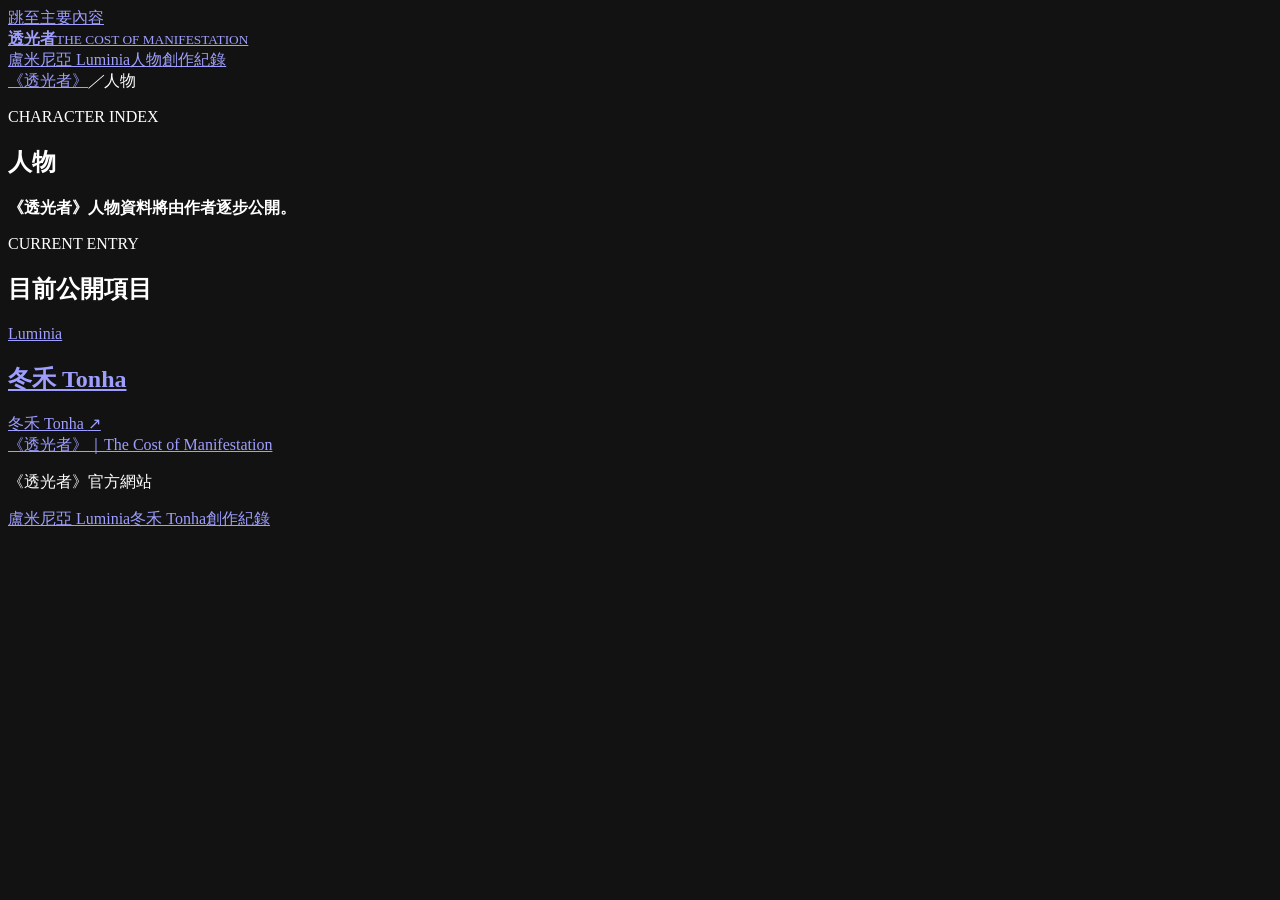
==== docs/characters/index.html @ 8ff86d1b "Publish docs/characters/index.html" ====
<!DOCTYPE html><html lang="zh-Hant"><head><meta charSet="utf-8"/><meta name="viewport" content="width=device-width, initial-scale=1"/><link rel="stylesheet" href="/the-cost-of-manifestation/assets/index-D9K2mOJ8.css" data-rsc-css-href="/the-cost-of-manifestation/assets/index-D9K2mOJ8.css" data-precedence="vite-rsc/importer-resources"/><title>人物｜《透光者》The Cost of Manifestation</title><meta name="description" content="《透光者》人物入口。目前公開冬禾 Tonha，其他角色資料將由作者逐步整理與發布。"/><meta name="application-name" content="《透光者》｜The Cost of Manifestation 官方網站"/><meta name="robots" content="index, follow"/><meta name="googlebot" content="index, follow, max-image-preview:large, max-snippet:-1, max-video-preview:-1"/><meta property="og:title" content="人物｜《透光者》The Cost of Manifestation"/><meta property="og:description" content="《透光者》人物入口。目前公開冬禾 Tonha，其他角色資料將由作者逐步整理與發布。"/><meta property="og:url" content="https://luminia-lab.github.io/the-cost-of-manifestation/characters/"/><meta property="og:site_name" content="《透光者》｜The Cost of Manifestation"/><meta property="og:type" content="website"/><meta property="og:locale" content="zh_TW"/><meta name="twitter:card" content="summary"/><meta name="twitter:title" content="人物｜《透光者》The Cost of Manifestation"/><meta name="twitter:description" content="《透光者》人物入口。目前公開冬禾 Tonha，其他角色資料將由作者逐步整理與發布。"/><link rel="shortcut icon" href="https://luminia-lab.github.io/the-cost-of-manifestation/favicon.svg"/><link rel="icon" href="https://luminia-lab.github.io/the-cost-of-manifestation/favicon.svg"/><link rel="canonical" href="https://luminia-lab.github.io/the-cost-of-manifestation/characters/"/><meta name="theme-color" content="#0b0d0c"/><meta name="color-scheme" content="dark"/>
</head><body><a class="skip" href="#content">跳至主要內容</a><header><div class="header-inner"><a href="/the-cost-of-manifestation/" class="wordmark" aria-label="返回《透光者》首頁"><strong>透光者</strong><small>THE COST OF MANIFESTATION</small></a><nav aria-label="主要導覽"><a href="/the-cost-of-manifestation/luminia/">盧米尼亞 Luminia</a><a href="/the-cost-of-manifestation/characters/">人物</a><a href="/the-cost-of-manifestation/record/">創作紀錄</a></nav></div></header><main id="content"><script type="application/ld+json">{"@context":"https://schema.org","@graph":[{"@type":"CollectionPage","name":"人物｜《透光者》The Cost of Manifestation","description":"《透光者》人物入口。目前公開冬禾 Tonha，其他角色資料將由作者逐步整理與發布。","url":"https://luminia-lab.github.io/the-cost-of-manifestation/characters/","inLanguage":"zh-Hant","hasPart":{"@type":"WebPage","name":"冬禾 Tonha","url":"https://luminia-lab.github.io/the-cost-of-manifestation/characters/tonha/"}},{"@type":"BreadcrumbList","itemListElement":[{"@type":"ListItem","position":1,"name":"《透光者》","item":"https://luminia-lab.github.io/the-cost-of-manifestation/"},{"@type":"ListItem","position":2,"name":"人物","item":"https://luminia-lab.github.io/the-cost-of-manifestation/characters/"}]}]}</script><nav class="breadcrumbs shell" aria-label="麵包屑"><span><a href="/the-cost-of-manifestation/">《透光者》</a><i aria-hidden="true">／</i></span><span>人物</span></nav><section class="page-hero shell"><div><p class="eyebrow">CHARACTER INDEX</p><h1>人物</h1><div class="lead"><strong>《透光者》人物資料將由作者逐步公開。</strong></div></div><div class="page-light" aria-hidden="true"><i></i><i></i><i></i></div></section><section class="shell section"><div class="section-head"><p class="eyebrow">CURRENT ENTRY</p><h2>目前公開項目</h2></div><a href="/the-cost-of-manifestation/characters/tonha/" class="character-card"><div class="light-pattern light-pattern--small" role="img" aria-label="中性靜態抽象光紋預留區，非角色肖像"><span></span><i></i><b></b></div><article><p class="eyebrow">Luminia</p><h2>冬禾 <span class="inline-latin">Tonha</span></h2><span class="text-link">冬禾 Tonha <span aria-hidden="true">↗</span></span></article></a></section></main><footer><div><a href="/the-cost-of-manifestation/">《透光者》｜The Cost of Manifestation</a><p>《透光者》官方網站</p></div><div class="footer-meta"><a href="/the-cost-of-manifestation/luminia/">盧米尼亞 Luminia</a><a href="/the-cost-of-manifestation/characters/tonha/">冬禾 Tonha</a><a href="/the-cost-of-manifestation/record/">創作紀錄</a></div></footer></body></html>
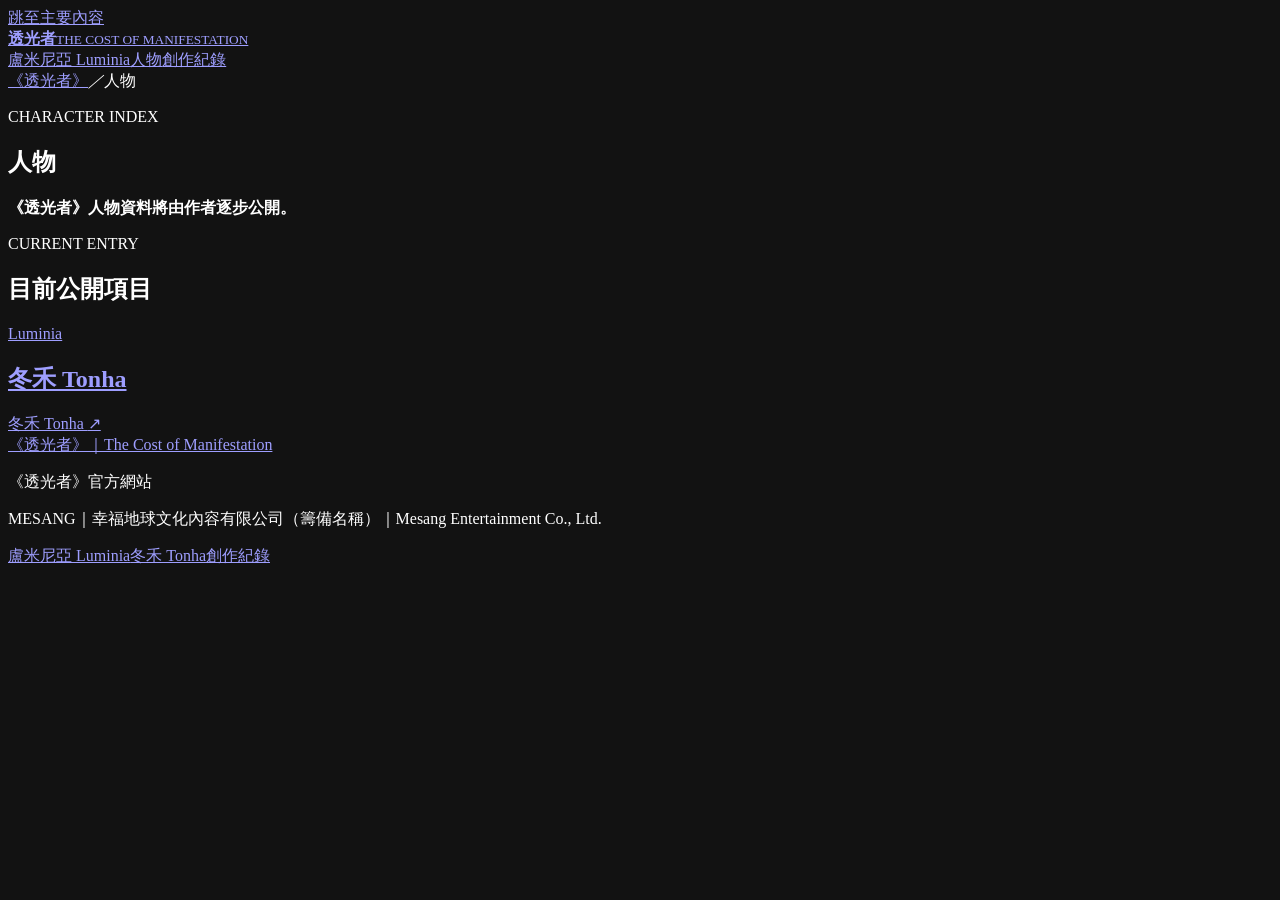
==== commit 5a480841: "Sync MESANG identity across official site" ====
--- a/docs/characters/index.html
+++ b/docs/characters/index.html
@@ -1,2 +1,2 @@
 <!DOCTYPE html><html lang="zh-Hant"><head><meta charSet="utf-8"/><meta name="viewport" content="width=device-width, initial-scale=1"/><link rel="stylesheet" href="/the-cost-of-manifestation/assets/index-D9K2mOJ8.css" data-rsc-css-href="/the-cost-of-manifestation/assets/index-D9K2mOJ8.css" data-precedence="vite-rsc/importer-resources"/><title>人物｜《透光者》The Cost of Manifestation</title><meta name="description" content="《透光者》人物入口。目前公開冬禾 Tonha，其他角色資料將由作者逐步整理與發布。"/><meta name="application-name" content="《透光者》｜The Cost of Manifestation 官方網站"/><meta name="robots" content="index, follow"/><meta name="googlebot" content="index, follow, max-image-preview:large, max-snippet:-1, max-video-preview:-1"/><meta property="og:title" content="人物｜《透光者》The Cost of Manifestation"/><meta property="og:description" content="《透光者》人物入口。目前公開冬禾 Tonha，其他角色資料將由作者逐步整理與發布。"/><meta property="og:url" content="https://luminia-lab.github.io/the-cost-of-manifestation/characters/"/><meta property="og:site_name" content="《透光者》｜The Cost of Manifestation"/><meta property="og:type" content="website"/><meta property="og:locale" content="zh_TW"/><meta name="twitter:card" content="summary"/><meta name="twitter:title" content="人物｜《透光者》The Cost of Manifestation"/><meta name="twitter:description" content="《透光者》人物入口。目前公開冬禾 Tonha，其他角色資料將由作者逐步整理與發布。"/><link rel="shortcut icon" href="https://luminia-lab.github.io/the-cost-of-manifestation/favicon.svg"/><link rel="icon" href="https://luminia-lab.github.io/the-cost-of-manifestation/favicon.svg"/><link rel="canonical" href="https://luminia-lab.github.io/the-cost-of-manifestation/characters/"/><meta name="theme-color" content="#0b0d0c"/><meta name="color-scheme" content="dark"/>
-</head><body><a class="skip" href="#content">跳至主要內容</a><header><div class="header-inner"><a href="/the-cost-of-manifestation/" class="wordmark" aria-label="返回《透光者》首頁"><strong>透光者</strong><small>THE COST OF MANIFESTATION</small></a><nav aria-label="主要導覽"><a href="/the-cost-of-manifestation/luminia/">盧米尼亞 Luminia</a><a href="/the-cost-of-manifestation/characters/">人物</a><a href="/the-cost-of-manifestation/record/">創作紀錄</a></nav></div></header><main id="content"><script type="application/ld+json">{"@context":"https://schema.org","@graph":[{"@type":"CollectionPage","name":"人物｜《透光者》The Cost of Manifestation","description":"《透光者》人物入口。目前公開冬禾 Tonha，其他角色資料將由作者逐步整理與發布。","url":"https://luminia-lab.github.io/the-cost-of-manifestation/characters/","inLanguage":"zh-Hant","hasPart":{"@type":"WebPage","name":"冬禾 Tonha","url":"https://luminia-lab.github.io/the-cost-of-manifestation/characters/tonha/"}},{"@type":"BreadcrumbList","itemListElement":[{"@type":"ListItem","position":1,"name":"《透光者》","item":"https://luminia-lab.github.io/the-cost-of-manifestation/"},{"@type":"ListItem","position":2,"name":"人物","item":"https://luminia-lab.github.io/the-cost-of-manifestation/characters/"}]}]}</script><nav class="breadcrumbs shell" aria-label="麵包屑"><span><a href="/the-cost-of-manifestation/">《透光者》</a><i aria-hidden="true">／</i></span><span>人物</span></nav><section class="page-hero shell"><div><p class="eyebrow">CHARACTER INDEX</p><h1>人物</h1><div class="lead"><strong>《透光者》人物資料將由作者逐步公開。</strong></div></div><div class="page-light" aria-hidden="true"><i></i><i></i><i></i></div></section><section class="shell section"><div class="section-head"><p class="eyebrow">CURRENT ENTRY</p><h2>目前公開項目</h2></div><a href="/the-cost-of-manifestation/characters/tonha/" class="character-card"><div class="light-pattern light-pattern--small" role="img" aria-label="中性靜態抽象光紋預留區，非角色肖像"><span></span><i></i><b></b></div><article><p class="eyebrow">Luminia</p><h2>冬禾 <span class="inline-latin">Tonha</span></h2><span class="text-link">冬禾 Tonha <span aria-hidden="true">↗</span></span></article></a></section></main><footer><div><a href="/the-cost-of-manifestation/">《透光者》｜The Cost of Manifestation</a><p>《透光者》官方網站</p></div><div class="footer-meta"><a href="/the-cost-of-manifestation/luminia/">盧米尼亞 Luminia</a><a href="/the-cost-of-manifestation/characters/tonha/">冬禾 Tonha</a><a href="/the-cost-of-manifestation/record/">創作紀錄</a></div></footer></body></html>+</head><body><a class="skip" href="#content">跳至主要內容</a><header><div class="header-inner"><a href="/the-cost-of-manifestation/" class="wordmark" aria-label="返回《透光者》首頁"><strong>透光者</strong><small>THE COST OF MANIFESTATION</small></a><nav aria-label="主要導覽"><a href="/the-cost-of-manifestation/luminia/">盧米尼亞 Luminia</a><a href="/the-cost-of-manifestation/characters/">人物</a><a href="/the-cost-of-manifestation/record/">創作紀錄</a></nav></div></header><main id="content"><script type="application/ld+json">{"@context":"https://schema.org","@graph":[{"@type":"CollectionPage","name":"人物｜《透光者》The Cost of Manifestation","description":"《透光者》人物入口。目前公開冬禾 Tonha，其他角色資料將由作者逐步整理與發布。","url":"https://luminia-lab.github.io/the-cost-of-manifestation/characters/","inLanguage":"zh-Hant","hasPart":{"@type":"WebPage","name":"冬禾 Tonha","url":"https://luminia-lab.github.io/the-cost-of-manifestation/characters/tonha/"}},{"@type":"BreadcrumbList","itemListElement":[{"@type":"ListItem","position":1,"name":"《透光者》","item":"https://luminia-lab.github.io/the-cost-of-manifestation/"},{"@type":"ListItem","position":2,"name":"人物","item":"https://luminia-lab.github.io/the-cost-of-manifestation/characters/"}]}]}</script><nav class="breadcrumbs shell" aria-label="麵包屑"><span><a href="/the-cost-of-manifestation/">《透光者》</a><i aria-hidden="true">／</i></span><span>人物</span></nav><section class="page-hero shell"><div><p class="eyebrow">CHARACTER INDEX</p><h1>人物</h1><div class="lead"><strong>《透光者》人物資料將由作者逐步公開。</strong></div></div><div class="page-light" aria-hidden="true"><i></i><i></i><i></i></div></section><section class="shell section"><div class="section-head"><p class="eyebrow">CURRENT ENTRY</p><h2>目前公開項目</h2></div><a href="/the-cost-of-manifestation/characters/tonha/" class="character-card"><div class="light-pattern light-pattern--small" role="img" aria-label="中性靜態抽象光紋預留區，非角色肖像"><span></span><i></i><b></b></div><article><p class="eyebrow">Luminia</p><h2>冬禾 <span class="inline-latin">Tonha</span></h2><span class="text-link">冬禾 Tonha <span aria-hidden="true">↗</span></span></article></a></section></main><footer><div><a href="/the-cost-of-manifestation/">《透光者》｜The Cost of Manifestation</a><p>《透光者》官方網站</p><p>MESANG｜幸福地球文化內容有限公司（籌備名稱）｜Mesang Entertainment Co., Ltd.</p></div><div class="footer-meta"><a href="/the-cost-of-manifestation/luminia/">盧米尼亞 Luminia</a><a href="/the-cost-of-manifestation/characters/tonha/">冬禾 Tonha</a><a href="/the-cost-of-manifestation/record/">創作紀錄</a></div></footer></body></html>
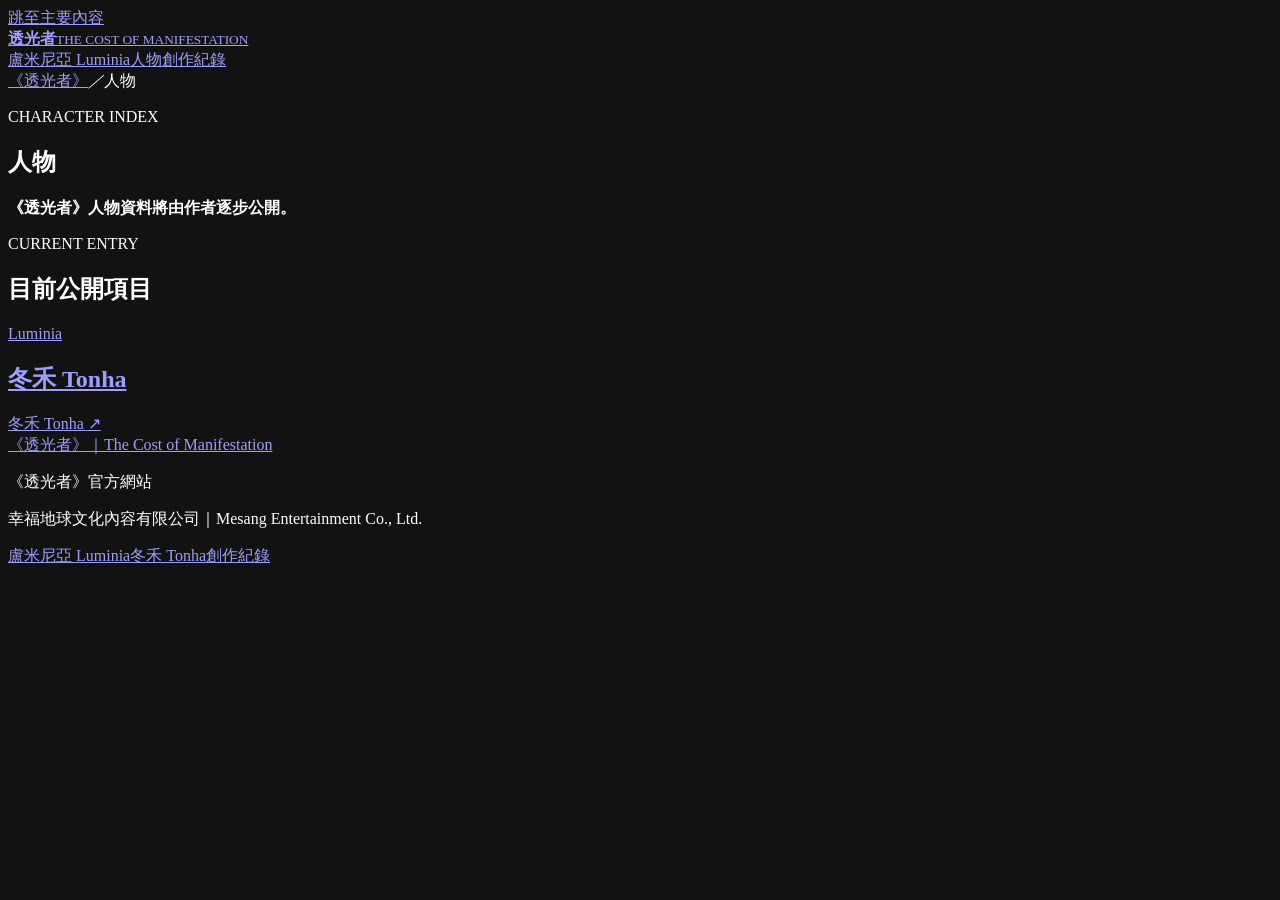
==== commit e1d27478: "Simplify official footer company identity" ====
--- a/docs/characters/index.html
+++ b/docs/characters/index.html
@@ -1,2 +1,2 @@
 <!DOCTYPE html><html lang="zh-Hant"><head><meta charSet="utf-8"/><meta name="viewport" content="width=device-width, initial-scale=1"/><link rel="stylesheet" href="/the-cost-of-manifestation/assets/index-D9K2mOJ8.css" data-rsc-css-href="/the-cost-of-manifestation/assets/index-D9K2mOJ8.css" data-precedence="vite-rsc/importer-resources"/><title>人物｜《透光者》The Cost of Manifestation</title><meta name="description" content="《透光者》人物入口。目前公開冬禾 Tonha，其他角色資料將由作者逐步整理與發布。"/><meta name="application-name" content="《透光者》｜The Cost of Manifestation 官方網站"/><meta name="robots" content="index, follow"/><meta name="googlebot" content="index, follow, max-image-preview:large, max-snippet:-1, max-video-preview:-1"/><meta property="og:title" content="人物｜《透光者》The Cost of Manifestation"/><meta property="og:description" content="《透光者》人物入口。目前公開冬禾 Tonha，其他角色資料將由作者逐步整理與發布。"/><meta property="og:url" content="https://luminia-lab.github.io/the-cost-of-manifestation/characters/"/><meta property="og:site_name" content="《透光者》｜The Cost of Manifestation"/><meta property="og:type" content="website"/><meta property="og:locale" content="zh_TW"/><meta name="twitter:card" content="summary"/><meta name="twitter:title" content="人物｜《透光者》The Cost of Manifestation"/><meta name="twitter:description" content="《透光者》人物入口。目前公開冬禾 Tonha，其他角色資料將由作者逐步整理與發布。"/><link rel="shortcut icon" href="https://luminia-lab.github.io/the-cost-of-manifestation/favicon.svg"/><link rel="icon" href="https://luminia-lab.github.io/the-cost-of-manifestation/favicon.svg"/><link rel="canonical" href="https://luminia-lab.github.io/the-cost-of-manifestation/characters/"/><meta name="theme-color" content="#0b0d0c"/><meta name="color-scheme" content="dark"/>
-</head><body><a class="skip" href="#content">跳至主要內容</a><header><div class="header-inner"><a href="/the-cost-of-manifestation/" class="wordmark" aria-label="返回《透光者》首頁"><strong>透光者</strong><small>THE COST OF MANIFESTATION</small></a><nav aria-label="主要導覽"><a href="/the-cost-of-manifestation/luminia/">盧米尼亞 Luminia</a><a href="/the-cost-of-manifestation/characters/">人物</a><a href="/the-cost-of-manifestation/record/">創作紀錄</a></nav></div></header><main id="content"><script type="application/ld+json">{"@context":"https://schema.org","@graph":[{"@type":"CollectionPage","name":"人物｜《透光者》The Cost of Manifestation","description":"《透光者》人物入口。目前公開冬禾 Tonha，其他角色資料將由作者逐步整理與發布。","url":"https://luminia-lab.github.io/the-cost-of-manifestation/characters/","inLanguage":"zh-Hant","hasPart":{"@type":"WebPage","name":"冬禾 Tonha","url":"https://luminia-lab.github.io/the-cost-of-manifestation/characters/tonha/"}},{"@type":"BreadcrumbList","itemListElement":[{"@type":"ListItem","position":1,"name":"《透光者》","item":"https://luminia-lab.github.io/the-cost-of-manifestation/"},{"@type":"ListItem","position":2,"name":"人物","item":"https://luminia-lab.github.io/the-cost-of-manifestation/characters/"}]}]}</script><nav class="breadcrumbs shell" aria-label="麵包屑"><span><a href="/the-cost-of-manifestation/">《透光者》</a><i aria-hidden="true">／</i></span><span>人物</span></nav><section class="page-hero shell"><div><p class="eyebrow">CHARACTER INDEX</p><h1>人物</h1><div class="lead"><strong>《透光者》人物資料將由作者逐步公開。</strong></div></div><div class="page-light" aria-hidden="true"><i></i><i></i><i></i></div></section><section class="shell section"><div class="section-head"><p class="eyebrow">CURRENT ENTRY</p><h2>目前公開項目</h2></div><a href="/the-cost-of-manifestation/characters/tonha/" class="character-card"><div class="light-pattern light-pattern--small" role="img" aria-label="中性靜態抽象光紋預留區，非角色肖像"><span></span><i></i><b></b></div><article><p class="eyebrow">Luminia</p><h2>冬禾 <span class="inline-latin">Tonha</span></h2><span class="text-link">冬禾 Tonha <span aria-hidden="true">↗</span></span></article></a></section></main><footer><div><a href="/the-cost-of-manifestation/">《透光者》｜The Cost of Manifestation</a><p>《透光者》官方網站</p><p>MESANG｜幸福地球文化內容有限公司（籌備名稱）｜Mesang Entertainment Co., Ltd.</p></div><div class="footer-meta"><a href="/the-cost-of-manifestation/luminia/">盧米尼亞 Luminia</a><a href="/the-cost-of-manifestation/characters/tonha/">冬禾 Tonha</a><a href="/the-cost-of-manifestation/record/">創作紀錄</a></div></footer></body></html>+</head><body><a class="skip" href="#content">跳至主要內容</a><header><div class="header-inner"><a href="/the-cost-of-manifestation/" class="wordmark" aria-label="返回《透光者》首頁"><strong>透光者</strong><small>THE COST OF MANIFESTATION</small></a><nav aria-label="主要導覽"><a href="/the-cost-of-manifestation/luminia/">盧米尼亞 Luminia</a><a href="/the-cost-of-manifestation/characters/">人物</a><a href="/the-cost-of-manifestation/record/">創作紀錄</a></nav></div></header><main id="content"><script type="application/ld+json">{"@context":"https://schema.org","@graph":[{"@type":"CollectionPage","name":"人物｜《透光者》The Cost of Manifestation","description":"《透光者》人物入口。目前公開冬禾 Tonha，其他角色資料將由作者逐步整理與發布。","url":"https://luminia-lab.github.io/the-cost-of-manifestation/characters/","inLanguage":"zh-Hant","hasPart":{"@type":"WebPage","name":"冬禾 Tonha","url":"https://luminia-lab.github.io/the-cost-of-manifestation/characters/tonha/"}},{"@type":"BreadcrumbList","itemListElement":[{"@type":"ListItem","position":1,"name":"《透光者》","item":"https://luminia-lab.github.io/the-cost-of-manifestation/"},{"@type":"ListItem","position":2,"name":"人物","item":"https://luminia-lab.github.io/the-cost-of-manifestation/characters/"}]}]}</script><nav class="breadcrumbs shell" aria-label="麵包屑"><span><a href="/the-cost-of-manifestation/">《透光者》</a><i aria-hidden="true">／</i></span><span>人物</span></nav><section class="page-hero shell"><div><p class="eyebrow">CHARACTER INDEX</p><h1>人物</h1><div class="lead"><strong>《透光者》人物資料將由作者逐步公開。</strong></div></div><div class="page-light" aria-hidden="true"><i></i><i></i><i></i></div></section><section class="shell section"><div class="section-head"><p class="eyebrow">CURRENT ENTRY</p><h2>目前公開項目</h2></div><a href="/the-cost-of-manifestation/characters/tonha/" class="character-card"><div class="light-pattern light-pattern--small" role="img" aria-label="中性靜態抽象光紋預留區，非角色肖像"><span></span><i></i><b></b></div><article><p class="eyebrow">Luminia</p><h2>冬禾 <span class="inline-latin">Tonha</span></h2><span class="text-link">冬禾 Tonha <span aria-hidden="true">↗</span></span></article></a></section></main><footer><div><a href="/the-cost-of-manifestation/">《透光者》｜The Cost of Manifestation</a><p>《透光者》官方網站</p><p>幸福地球文化內容有限公司｜Mesang Entertainment Co., Ltd.</p></div><div class="footer-meta"><a href="/the-cost-of-manifestation/luminia/">盧米尼亞 Luminia</a><a href="/the-cost-of-manifestation/characters/tonha/">冬禾 Tonha</a><a href="/the-cost-of-manifestation/record/">創作紀錄</a></div></footer></body></html>
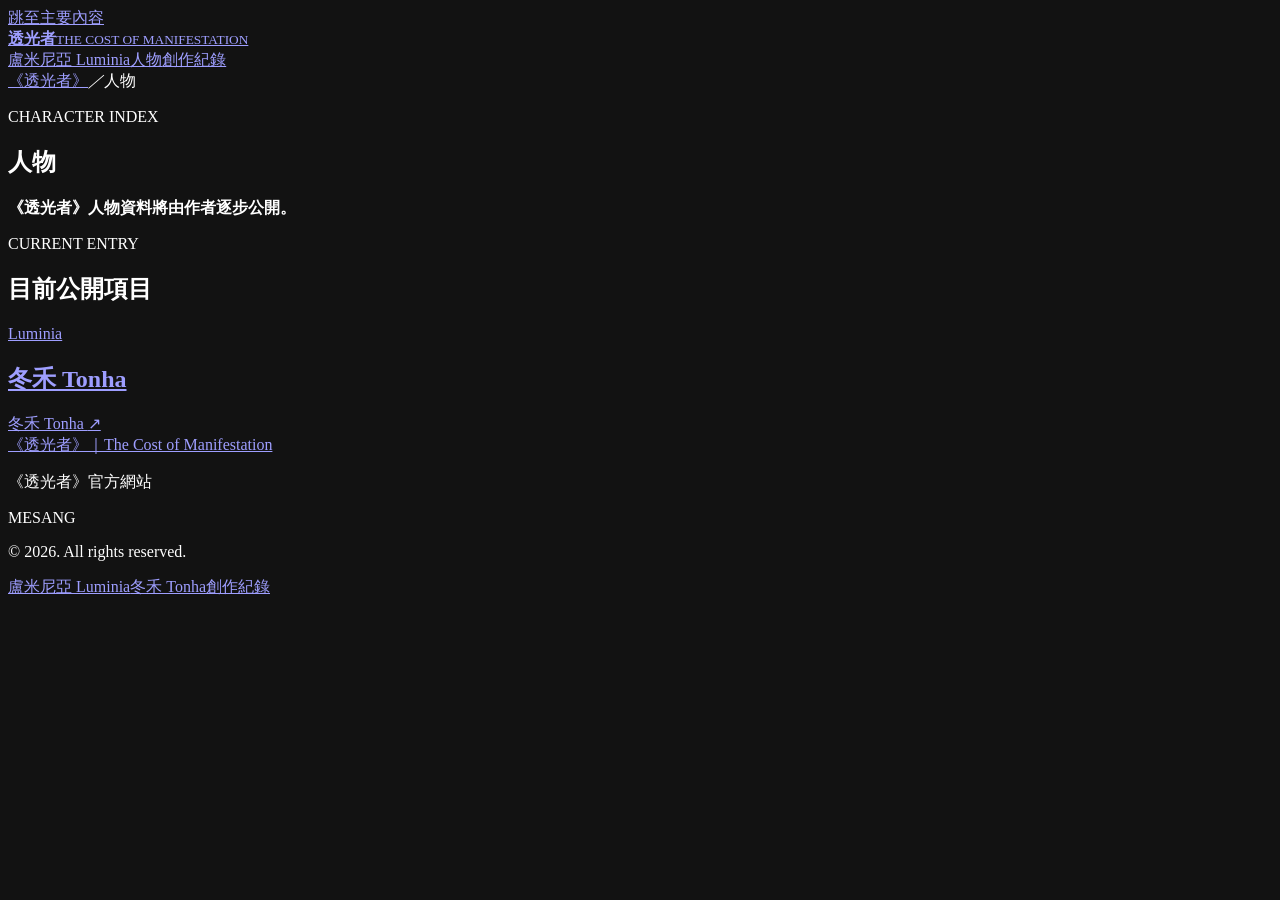
==== commit 8f508e6f: "Replace legal entity name with MESANG brand in footer and schema Footer on all five pages now shows " ====
--- a/docs/characters/index.html
+++ b/docs/characters/index.html
@@ -1,2 +1,2 @@
 <!DOCTYPE html><html lang="zh-Hant"><head><meta charSet="utf-8"/><meta name="viewport" content="width=device-width, initial-scale=1"/><link rel="stylesheet" href="/the-cost-of-manifestation/assets/index-D9K2mOJ8.css" data-rsc-css-href="/the-cost-of-manifestation/assets/index-D9K2mOJ8.css" data-precedence="vite-rsc/importer-resources"/><title>人物｜《透光者》The Cost of Manifestation</title><meta name="description" content="《透光者》人物入口。目前公開冬禾 Tonha，其他角色資料將由作者逐步整理與發布。"/><meta name="application-name" content="《透光者》｜The Cost of Manifestation 官方網站"/><meta name="robots" content="index, follow"/><meta name="googlebot" content="index, follow, max-image-preview:large, max-snippet:-1, max-video-preview:-1"/><meta property="og:title" content="人物｜《透光者》The Cost of Manifestation"/><meta property="og:description" content="《透光者》人物入口。目前公開冬禾 Tonha，其他角色資料將由作者逐步整理與發布。"/><meta property="og:url" content="https://luminia-lab.github.io/the-cost-of-manifestation/characters/"/><meta property="og:site_name" content="《透光者》｜The Cost of Manifestation"/><meta property="og:type" content="website"/><meta property="og:locale" content="zh_TW"/><meta name="twitter:card" content="summary"/><meta name="twitter:title" content="人物｜《透光者》The Cost of Manifestation"/><meta name="twitter:description" content="《透光者》人物入口。目前公開冬禾 Tonha，其他角色資料將由作者逐步整理與發布。"/><link rel="shortcut icon" href="https://luminia-lab.github.io/the-cost-of-manifestation/favicon.svg"/><link rel="icon" href="https://luminia-lab.github.io/the-cost-of-manifestation/favicon.svg"/><link rel="canonical" href="https://luminia-lab.github.io/the-cost-of-manifestation/characters/"/><meta name="theme-color" content="#0b0d0c"/><meta name="color-scheme" content="dark"/>
-</head><body><a class="skip" href="#content">跳至主要內容</a><header><div class="header-inner"><a href="/the-cost-of-manifestation/" class="wordmark" aria-label="返回《透光者》首頁"><strong>透光者</strong><small>THE COST OF MANIFESTATION</small></a><nav aria-label="主要導覽"><a href="/the-cost-of-manifestation/luminia/">盧米尼亞 Luminia</a><a href="/the-cost-of-manifestation/characters/">人物</a><a href="/the-cost-of-manifestation/record/">創作紀錄</a></nav></div></header><main id="content"><script type="application/ld+json">{"@context":"https://schema.org","@graph":[{"@type":"CollectionPage","name":"人物｜《透光者》The Cost of Manifestation","description":"《透光者》人物入口。目前公開冬禾 Tonha，其他角色資料將由作者逐步整理與發布。","url":"https://luminia-lab.github.io/the-cost-of-manifestation/characters/","inLanguage":"zh-Hant","hasPart":{"@type":"WebPage","name":"冬禾 Tonha","url":"https://luminia-lab.github.io/the-cost-of-manifestation/characters/tonha/"}},{"@type":"BreadcrumbList","itemListElement":[{"@type":"ListItem","position":1,"name":"《透光者》","item":"https://luminia-lab.github.io/the-cost-of-manifestation/"},{"@type":"ListItem","position":2,"name":"人物","item":"https://luminia-lab.github.io/the-cost-of-manifestation/characters/"}]}]}</script><nav class="breadcrumbs shell" aria-label="麵包屑"><span><a href="/the-cost-of-manifestation/">《透光者》</a><i aria-hidden="true">／</i></span><span>人物</span></nav><section class="page-hero shell"><div><p class="eyebrow">CHARACTER INDEX</p><h1>人物</h1><div class="lead"><strong>《透光者》人物資料將由作者逐步公開。</strong></div></div><div class="page-light" aria-hidden="true"><i></i><i></i><i></i></div></section><section class="shell section"><div class="section-head"><p class="eyebrow">CURRENT ENTRY</p><h2>目前公開項目</h2></div><a href="/the-cost-of-manifestation/characters/tonha/" class="character-card"><div class="light-pattern light-pattern--small" role="img" aria-label="中性靜態抽象光紋預留區，非角色肖像"><span></span><i></i><b></b></div><article><p class="eyebrow">Luminia</p><h2>冬禾 <span class="inline-latin">Tonha</span></h2><span class="text-link">冬禾 Tonha <span aria-hidden="true">↗</span></span></article></a></section></main><footer><div><a href="/the-cost-of-manifestation/">《透光者》｜The Cost of Manifestation</a><p>《透光者》官方網站</p><p>幸福地球文化內容有限公司｜Mesang Entertainment Co., Ltd.</p></div><div class="footer-meta"><a href="/the-cost-of-manifestation/luminia/">盧米尼亞 Luminia</a><a href="/the-cost-of-manifestation/characters/tonha/">冬禾 Tonha</a><a href="/the-cost-of-manifestation/record/">創作紀錄</a></div></footer></body></html>+</head><body><a class="skip" href="#content">跳至主要內容</a><header><div class="header-inner"><a href="/the-cost-of-manifestation/" class="wordmark" aria-label="返回《透光者》首頁"><strong>透光者</strong><small>THE COST OF MANIFESTATION</small></a><nav aria-label="主要導覽"><a href="/the-cost-of-manifestation/luminia/">盧米尼亞 Luminia</a><a href="/the-cost-of-manifestation/characters/">人物</a><a href="/the-cost-of-manifestation/record/">創作紀錄</a></nav></div></header><main id="content"><script type="application/ld+json">{"@context":"https://schema.org","@graph":[{"@type":"CollectionPage","name":"人物｜《透光者》The Cost of Manifestation","description":"《透光者》人物入口。目前公開冬禾 Tonha，其他角色資料將由作者逐步整理與發布。","url":"https://luminia-lab.github.io/the-cost-of-manifestation/characters/","inLanguage":"zh-Hant","hasPart":{"@type":"WebPage","name":"冬禾 Tonha","url":"https://luminia-lab.github.io/the-cost-of-manifestation/characters/tonha/"}},{"@type":"BreadcrumbList","itemListElement":[{"@type":"ListItem","position":1,"name":"《透光者》","item":"https://luminia-lab.github.io/the-cost-of-manifestation/"},{"@type":"ListItem","position":2,"name":"人物","item":"https://luminia-lab.github.io/the-cost-of-manifestation/characters/"}]}]}</script><nav class="breadcrumbs shell" aria-label="麵包屑"><span><a href="/the-cost-of-manifestation/">《透光者》</a><i aria-hidden="true">／</i></span><span>人物</span></nav><section class="page-hero shell"><div><p class="eyebrow">CHARACTER INDEX</p><h1>人物</h1><div class="lead"><strong>《透光者》人物資料將由作者逐步公開。</strong></div></div><div class="page-light" aria-hidden="true"><i></i><i></i><i></i></div></section><section class="shell section"><div class="section-head"><p class="eyebrow">CURRENT ENTRY</p><h2>目前公開項目</h2></div><a href="/the-cost-of-manifestation/characters/tonha/" class="character-card"><div class="light-pattern light-pattern--small" role="img" aria-label="中性靜態抽象光紋預留區，非角色肖像"><span></span><i></i><b></b></div><article><p class="eyebrow">Luminia</p><h2>冬禾 <span class="inline-latin">Tonha</span></h2><span class="text-link">冬禾 Tonha <span aria-hidden="true">↗</span></span></article></a></section></main><footer><div><a href="/the-cost-of-manifestation/">《透光者》｜The Cost of Manifestation</a><p>《透光者》官方網站</p><p>MESANG</p><p>&copy; 2026. All rights reserved.</p></div><div class="footer-meta"><a href="/the-cost-of-manifestation/luminia/">盧米尼亞 Luminia</a><a href="/the-cost-of-manifestation/characters/tonha/">冬禾 Tonha</a><a href="/the-cost-of-manifestation/record/">創作紀錄</a></div></footer></body></html>
